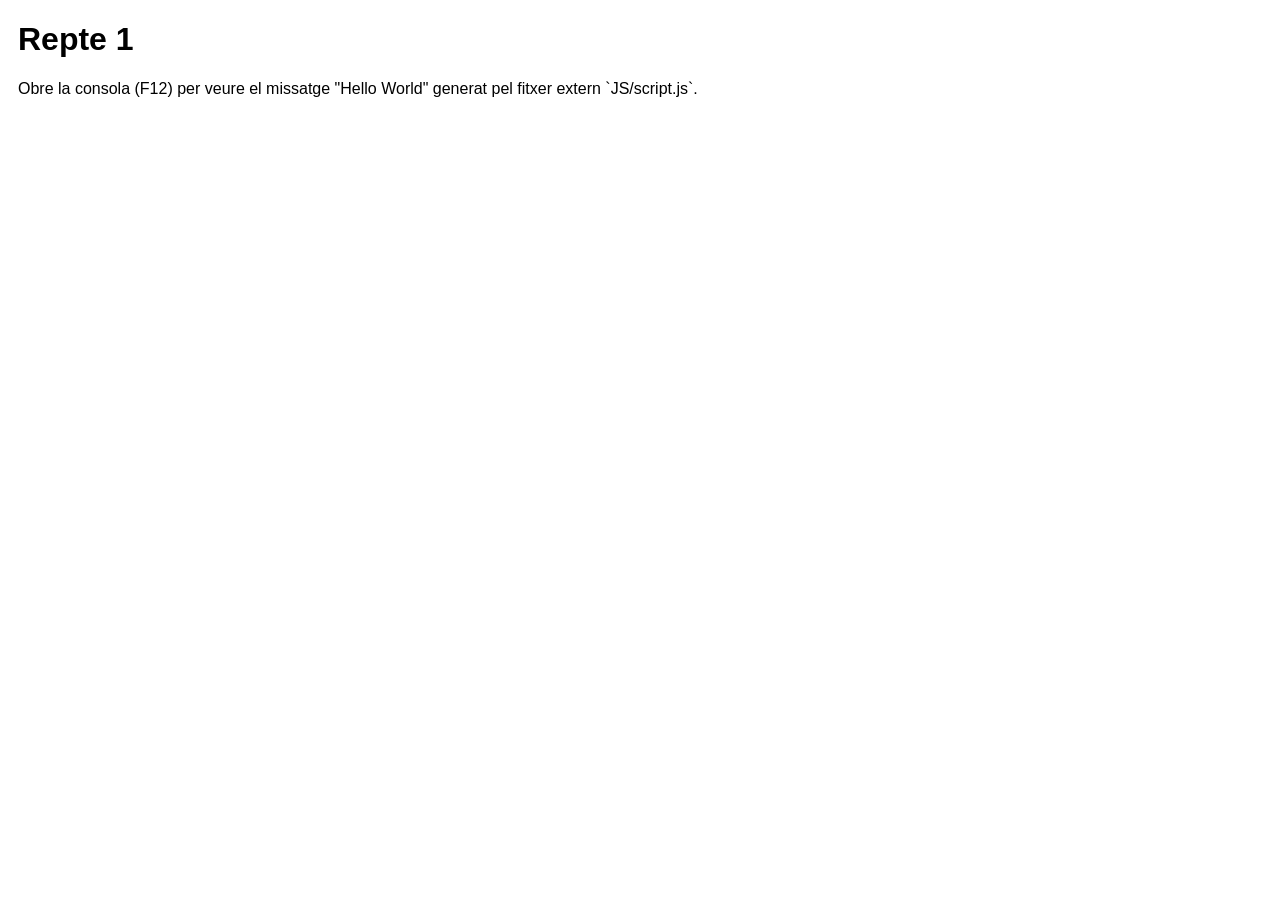
==== repte1/index.html @ ac63a7ee "Add files via upload" ====
<!DOCTYPE html>
<html lang="ca">
<head>
  <meta charset="utf-8" />
  <meta name="viewport" content="width=device-width, initial-scale=1" />
  <title>Repte 1 - Hello World</title>
  <link rel="stylesheet" href="estils.css" />
</head>
<body>
  <h1>Repte 1</h1>
  <p>Obre la consola (F12) per veure el missatge "Hello World" generat pel fitxer extern `JS/script.js`.</p>

  <script src="JS/script.js"></script>
</body>
</html>
---- repte1/estils.css ----
/* Estils mínims per al repte 1 */
body { font-family: Arial, sans-serif; margin: 18px; }
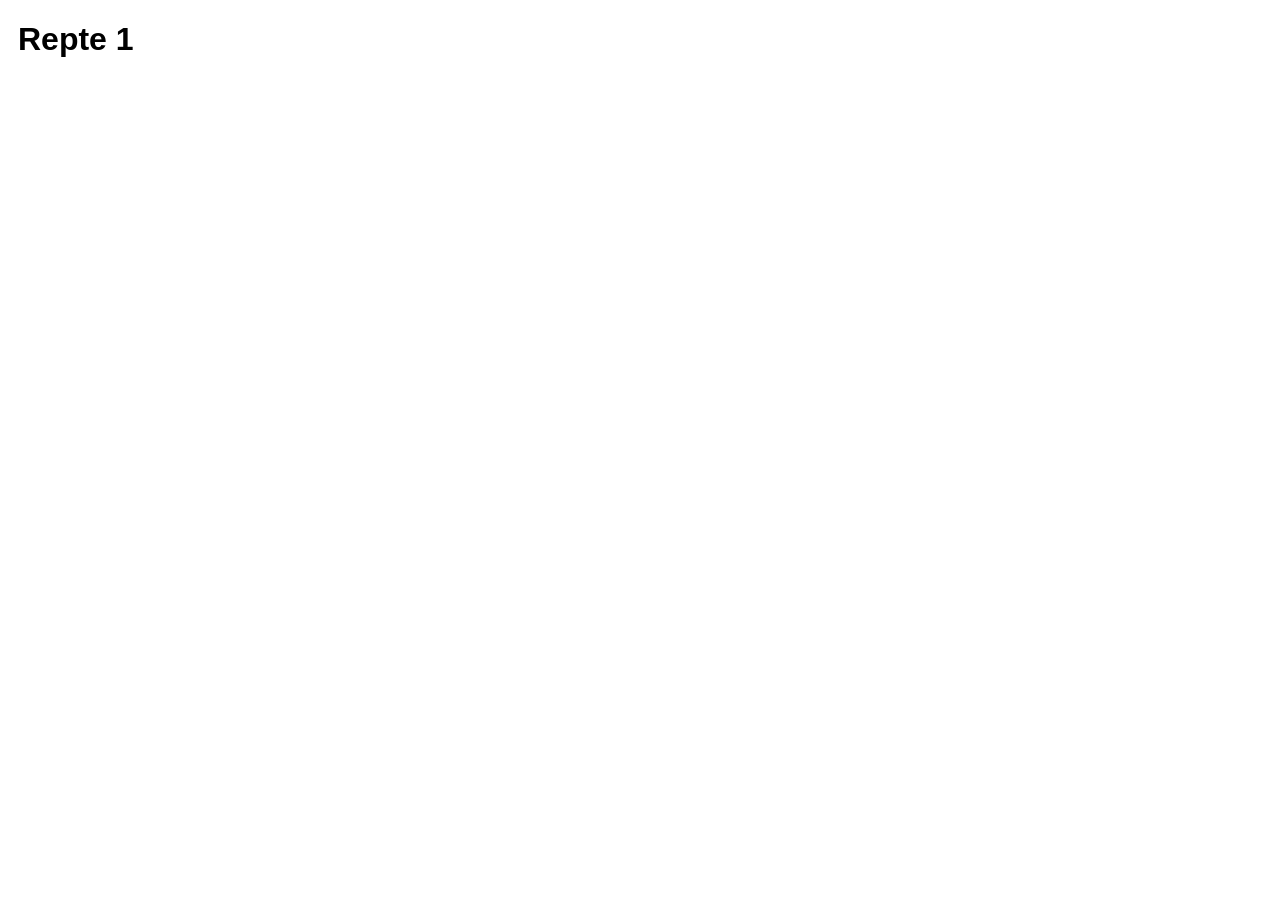
==== commit 9bce8ac1: "upd" ====
--- a/repte1/index.html
+++ b/repte1/index.html
@@ -8,8 +8,6 @@
 </head>
 <body>
   <h1>Repte 1</h1>
-  <p>Obre la consola (F12) per veure el missatge "Hello World" generat pel fitxer extern `JS/script.js`.</p>
-
   <script src="JS/script.js"></script>
 </body>
 </html>
--- a/repte1/estils.css
+++ b/repte1/estils.css
@@ -1,2 +1 @@
-/* Estils mínims per al repte 1 */
 body { font-family: Arial, sans-serif; margin: 18px; }
